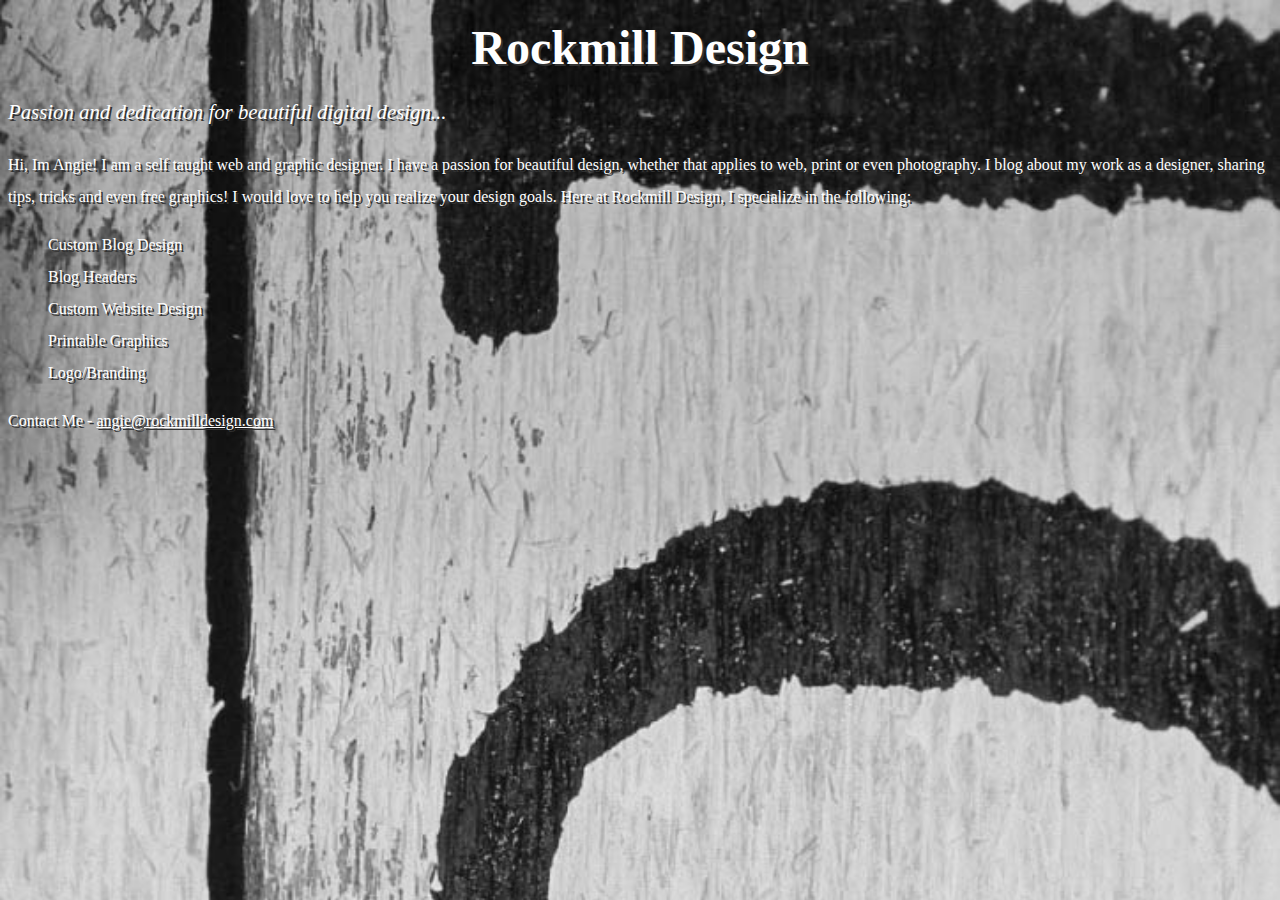
==== unit_3/index.html @ 53378cf2 "Unit 3 Project" ====
<!DOCTYPE html>
<html>
	<head>
		<title>Rockmill Design</title>
		<link rel="stylesheet" type="text/css" href="css/style.css">
	</head>
	<body>
		<!--<header>-->
		<h1>Rockmill Design</h1>
		<p id="slogan">Passion and dedication for beautiful digital design...</p>
		<!--</header>-->
		<!--<main>-->
		<p>Hi, Im Angie! I am a self taught web and graphic designer. I have a passion for beautiful design, whether that applies to web, print or even photography. I blog about my work as a designer, sharing tips, tricks and even free graphics! I would love to help you realize your design goals. Here at Rockmill Design, I specialize in the following:</p>
		<ul>
			<li>Custom Blog Design</li>
			<li>Blog Headers</li>
			<li>Custom Website Design</li>
			<li>Printable Graphics</li>
			<li>Logo/Branding</li>
		</ul>
		<!--</main>-->
		<!--<footer>-->
		<p>Contact Me - <a href="mailto:angie@rockmilldesign.com?subject=HelloThere!">angie@rockmilldesign.com</a></p>
		<!--</footer>-->
	</body>
</html>
---- unit_3/css/style.css ----
body {
	text-align: center;
	background-color: black;
	background-image: url(../images/sign.jpg);
	background-size: cover;
	background-repeat: no-repeat;
	color: #ffffff;
	text-shadow: 2px 2px #333333;
	font-family: Tahoma;
	font-weight: 100;
	line-height:200%;
	font-size: 16px;

}

h1 { 
	font-family:Georgia;
	font-size: 3em;
	color: #ffffff;
	text-shadow: 2px 2px #333333; 

}

ul, p {
	text-align: left;
	list-style-type: none;
}

a { 
	text-shadow: 2px 2px #333333;
	color: #ffffff; 
}

#slogan {
	font-style:italic;
	font-size: 1.3em;
}
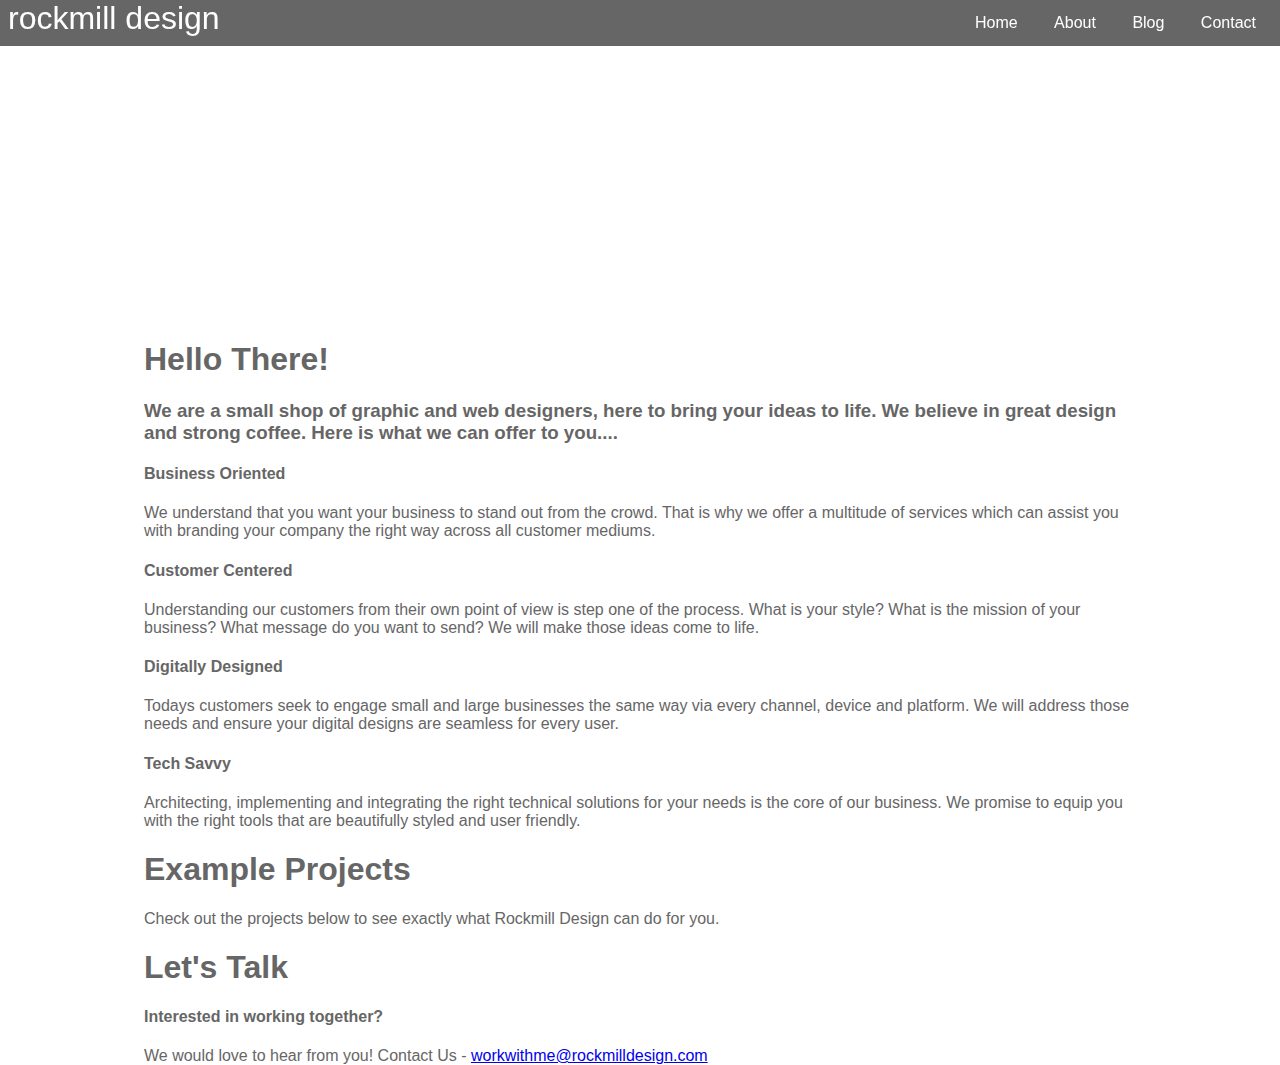
==== commit da656924: "Unit 4 Project Updates" ====
--- a/unit_3/index.html
+++ b/unit_3/index.html
@@ -3,24 +3,53 @@
 	<head>
 		<title>Rockmill Design</title>
 		<link rel="stylesheet" type="text/css" href="css/style.css">
+		<!--<link href="https://fonts.googleapis.com/css?family=Open+Sans" rel="stylesheet" type="text/css">-->
 	</head>
 	<body>
-		<!--<header>-->
-		<h1>Rockmill Design</h1>
-		<p id="slogan">Passion and dedication for beautiful digital design...</p>
-		<!--</header>-->
-		<!--<main>-->
-		<p>Hi, Im Angie! I am a self taught web and graphic designer. I have a passion for beautiful design, whether that applies to web, print or even photography. I blog about my work as a designer, sharing tips, tricks and even free graphics! I would love to help you realize your design goals. Here at Rockmill Design, I specialize in the following:</p>
-		<ul>
-			<li>Custom Blog Design</li>
-			<li>Blog Headers</li>
-			<li>Custom Website Design</li>
-			<li>Printable Graphics</li>
-			<li>Logo/Branding</li>
-		</ul>
-		<!--</main>-->
-		<!--<footer>-->
-		<p>Contact Me - <a href="mailto:angie@rockmilldesign.com?subject=HelloThere!">angie@rockmilldesign.com</a></p>
-		<!--</footer>-->
+		<header class="header">
+			<div class="header__wrapper">
+				<h1 class="header__title">Rockmill Design</h1>
+				<nav class="header__nav">
+					<ul class="header__nav__items">
+						<li class="header__nav__item">
+							<a href="#home">Home</a>
+						</li>
+						<li class="header__nav__item">
+							<a href="#about">About</a>
+						</li class="header__nav__item">
+						<li class="header__nav__item">
+							<a href="#blog">Blog</a>
+						</li>
+						<li class="header__nav__item">
+							<a href="#contact">Contact</a>
+						</li>
+					</ul>
+				</nav>
+			</div>
+		</header>
+		<main class="main">
+			<div class="hero"></div>
+			<div class="main__wrapper">
+				<h1>Hello There!</h1>
+				<h3>We are a small shop of graphic and web designers, here to bring your ideas to life. We believe in great design and strong coffee. Here is what we can offer to you.... </h3>
+				<h4>Business Oriented</h4>
+				<p>We understand that you want your business to stand out from the crowd. That is why we offer a multitude of services which can assist you with branding your company the right way across all customer mediums.</p>
+				<h4>Customer Centered</h4>
+				<p>Understanding our customers from their own point of view is step one of the process. What is your style? What is the mission of your business? What message do you want to send? We will make those ideas come to life.</p>
+				<h4>Digitally Designed</h4>
+				<p>Todays customers seek to engage small and large businesses the same way via every channel, device and platform. We will address those needs and ensure your digital designs are seamless for every user.</p>
+				<h4>Tech Savvy</h4>
+				<p>Architecting, implementing and integrating the right technical solutions for your needs is the core of our business. We promise to equip you with the right tools that are beautifully styled and user friendly.</p>
+				<h1>Example Projects</h1>
+				<p>Check out the projects below to see exactly what Rockmill Design can do for you.</p>
+			</div>
+		</main>
+		<footer class="footer">
+			<div class="footer__wrapper">
+				<h1>Let's Talk</h1>
+				<h4>Interested in working together? </h4>
+				<p>We would love to hear from you! Contact Us - <a href="mailto:workwithme@rockmilldesign.com?subject=HelloThere!">workwithme@rockmilldesign.com</a></p>
+			</div>
+		</footer>
 	</body>
 </html>--- a/unit_3/css/style.css
+++ b/unit_3/css/style.css
@@ -1,37 +1,149 @@
+body {
+	color: #666666;
+	font-family: 'Open Sans', sans-serif;
+	font-size: 16px;
+	height: 100vh;
+	margin: 0;
+}
+
+.header {
+	background: rgba(0,0,0,0.6);
+	left: 0;
+	position: fixed;
+	right: 0;
+	top: 0;
+}
+
+.header__wrapper {
+	margin: 0 0.5em;
+}
+
+.header__title {
+	color: #FFFFFF;
+	float: left;
+	font-size: 2em;
+	margin: 0;
+	text-transform: lowercase;
+	font-weight: 300;
+}
+
+.header__nav {
+	float: right;
+}
+
+.header__nav__items {
+	list-style-type: none;
+	margin: 0;
+	padding: 0;
+}
+
+.header__nav__item {
+	display: inline-block;
+}
+
+.header__nav__item a {
+	color: #FFFFFF;
+	text-decoration: none;
+	display: block;
+	padding: 0.875em 1em;
+}
+
+.header__nav__item a:hover {
+	background-color: #666666; 
+}
+
+.main__wrapper {
+	margin: 0 auto;
+	max-width: 992px;
+	line-height: 32px
+	padding: 0.875em 1em;
+}
+
+.hero {
+	background-image: url(../images/office.jpg);
+	background-repeat: no-repeat;
+	background-size: cover;
+	height: 20em;
+}
+
+.footer__wrapper {
+	margin: 0 auto;
+	max-width: 992px
+}
+
+/*
 body {
 	text-align: center;
+	font-family: 'Open Sans', sans-serif;
 	background-color: black;
-	background-image: url(../images/sign.jpg);
-	background-size: cover;
+	background-image: url(../images/office.jpg);
+	background-attachment: fixed;
+	background-position: center top;
+	background-size: 100%;
 	background-repeat: no-repeat;
 	color: #ffffff;
-	text-shadow: 2px 2px #333333;
-	font-family: Tahoma;
+	text-shadow: 1.5px 1.5px #333333;
 	font-weight: 100;
 	line-height:200%;
 	font-size: 16px;
 
 }
 
-h1 { 
-	font-family:Georgia;
+#header { 
+	font-family: palatino, georgia, times, serif;
 	font-size: 3em;
 	color: #ffffff;
-	text-shadow: 2px 2px #333333; 
+	margin-top: 25%;
+	text-shadow: 1.5px 1.5px #333333; 
+	text-align: center;
+	vertical-align: middle;
+	height: 689px;
 
 }
 
-ul, p {
-	text-align: left;
+ul {
+	font-family: Open Sans, arial, sans serif;
 	list-style-type: none;
+	margin: 0;
+	padding: 0;
+	position: fixed;
+	top: 0;
+	width: 100%;
+	overflow: hidden;
+	background-color: #333; opacity: 0.5;
 }
 
-a { 
-	text-shadow: 2px 2px #333333;
+li {
+	display: inline;
+	padding: 0px;
+	float: right;
+}
+
+li a {
+	display: block;
+	color: white;
+	text-align: center;
+	padding: 14px 16px;
+	text-decoration: none;
+}
+
+li a:hover {
+	background-color: #111;
+}
+
+a {
+	text-shadow: 1.5px 1.5px #333333;
 	color: #ffffff; 
 }
 
+p {
+	text-align: left
+	font-family: open sans, arial, sans serif;
+}
+
 #slogan {
+	font-family: open sans, arial, sans serif;
 	font-style:italic;
 	font-size: 1.3em;
 }
+*/